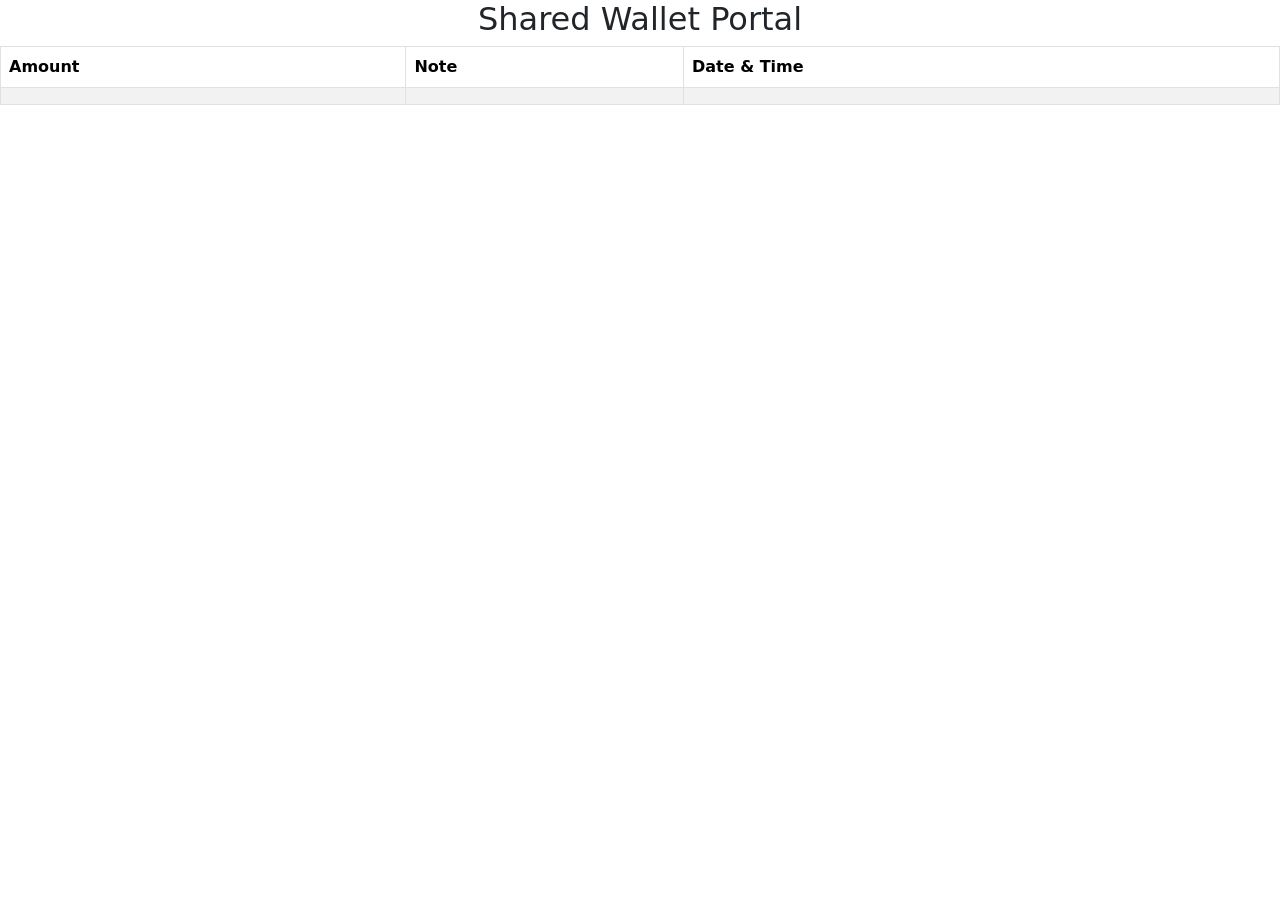
==== src/main/resources/templates/payments.html @ dc6a894b "Remove superfluous files." ====
<!DOCTYPE html>
<html xmlns:th="http://www.thymeleaf.org">
<head>
    <meta charset="utf-8">
    <meta name="viewport" content="width=device-width, initial-scale=1">
    <title>Shared wallet</title>
    <link href="https://cdn.jsdelivr.net/npm/bootstrap@5.3.0-alpha1/dist/css/bootstrap.min.css" rel="stylesheet" integrity="sha384-GLhlTQ8iRABdZLl6O3oVMWSktQOp6b7In1Zl3/Jr59b6EGGoI1aFkw7cmDA6j6gD" crossorigin="anonymous">
</head>
<body>

<h2 class="text-center">Shared Wallet Portal</h2>
<script src="https://cdn.jsdelivr.net/npm/bootstrap@5.3.0-alpha1/dist/js/bootstrap.bundle.min.js" integrity="sha384-w76AqPfDkMBDXo30jS1Sgez6pr3x5MlQ1ZAGC+nuZB+EYdgRZgiwxhTBTkF7CXvN" crossorigin="anonymous"></script>
<table class="table table-bordered table-striped">
    <thead>
    <tr>
        <th>Amount</th>
        <th>Note</th>
        <th>Date & Time</th>
    </tr>
    </thead>
    <tbody>
    <tr th:each="payment: ${payments}">
        <td th:text="${payment.amount}"/>
        <td th:text="${payment.note}"/>
        <td th:text="${payment.dateTime}"/>
    </tr>
    </tbody>
</table>
</body>
</html>
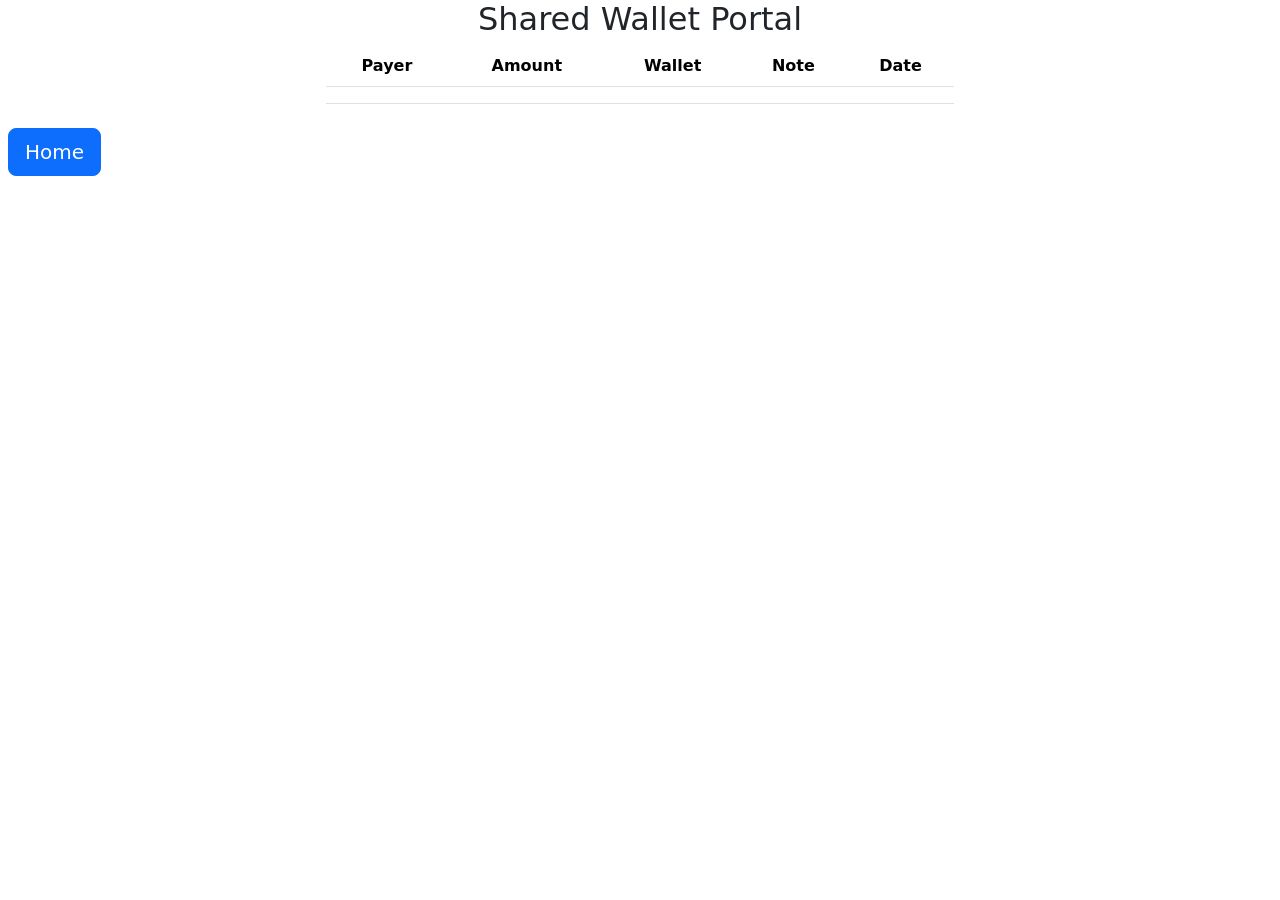
==== commit b0cf462b: "Rename last-payments.html to payments.html." ====
--- a/src/main/resources/templates/payments.html
+++ b/src/main/resources/templates/payments.html
@@ -4,27 +4,44 @@
     <meta charset="utf-8">
     <meta name="viewport" content="width=device-width, initial-scale=1">
     <title>Shared wallet</title>
-    <link href="https://cdn.jsdelivr.net/npm/bootstrap@5.3.0-alpha1/dist/css/bootstrap.min.css" rel="stylesheet" integrity="sha384-GLhlTQ8iRABdZLl6O3oVMWSktQOp6b7In1Zl3/Jr59b6EGGoI1aFkw7cmDA6j6gD" crossorigin="anonymous">
+    <link href="https://cdn.jsdelivr.net/npm/bootstrap@5.3.0-alpha1/dist/css/bootstrap.min.css" rel="stylesheet"
+          integrity="sha384-GLhlTQ8iRABdZLl6O3oVMWSktQOp6b7In1Zl3/Jr59b6EGGoI1aFkw7cmDA6j6gD" crossorigin="anonymous">
 </head>
 <body>
 
 <h2 class="text-center">Shared Wallet Portal</h2>
-<script src="https://cdn.jsdelivr.net/npm/bootstrap@5.3.0-alpha1/dist/js/bootstrap.bundle.min.js" integrity="sha384-w76AqPfDkMBDXo30jS1Sgez6pr3x5MlQ1ZAGC+nuZB+EYdgRZgiwxhTBTkF7CXvN" crossorigin="anonymous"></script>
-<table class="table table-bordered table-striped">
-    <thead>
-    <tr>
-        <th>Amount</th>
-        <th>Note</th>
-        <th>Date & Time</th>
-    </tr>
-    </thead>
-    <tbody>
-    <tr th:each="payment: ${payments}">
-        <td th:text="${payment.amount}"/>
-        <td th:text="${payment.note}"/>
-        <td th:text="${payment.dateTime}"/>
-    </tr>
-    </tbody>
-</table>
+<script src="https://cdn.jsdelivr.net/npm/bootstrap@5.3.0-alpha1/dist/js/bootstrap.bundle.min.js"
+        integrity="sha384-w76AqPfDkMBDXo30jS1Sgez6pr3x5MlQ1ZAGC+nuZB+EYdgRZgiwxhTBTkF7CXvN"
+        crossorigin="anonymous"></script>
+
+<div class="row">
+    <div class="col-md-6 mx-auto">
+        <table class="table">
+            <thead>
+            <tr>
+                <th scope="col" class="text-center">Payer</th>
+                <th scope="col" class="text-center">Amount</th>
+                <th scope="col" class="text-center">Wallet</th>
+                <th scope="col" class="text-center">Note</th>
+                <th scope="col" class="text-center">Date</th>
+            </tr>
+            </thead>
+            <tbody>
+            <tr th:each="payment : ${payments}">
+                <td th:text="${payment.payer}" class="text-center"></td>
+                <td th:text="${payment.amount}" class="text-center"></td>
+                <td th:text="${payment.wallet}" class="text-center"></td>
+                <td th:text="${payment.note}" class="text-center"></td>
+                <td th:text="${payment.dateTime}" class="text-center"></td>
+            </tr>
+            </tbody>
+        </table>
+    </div>
+</div>
+
+<form class="p-2 mx-auto" action="/">
+    <button type="submit" class="btn btn-primary btn-lg">Home</button>
+</form>
+
 </body>
 </html>
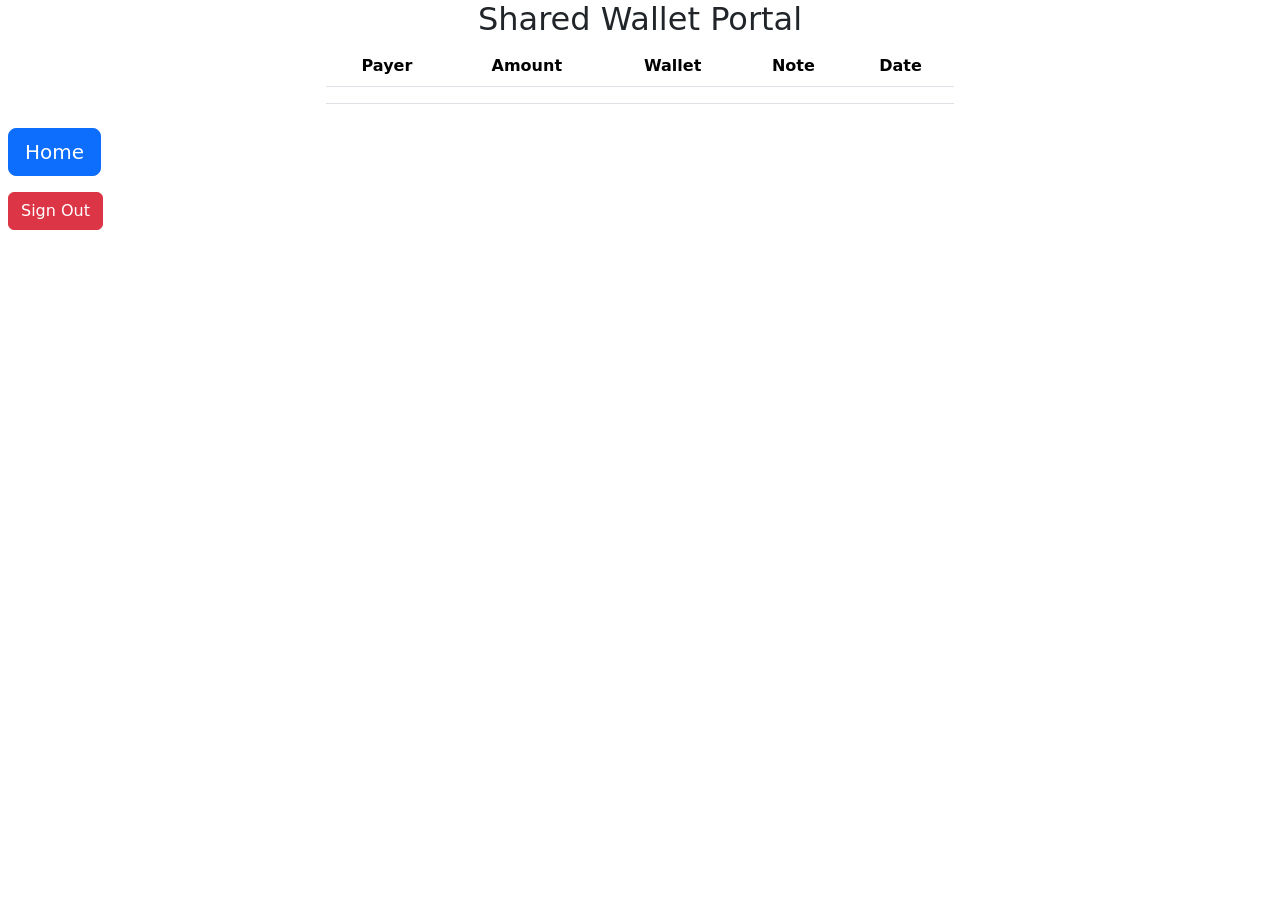
==== commit a45f4646: "Add sign out button." ====
--- a/src/main/resources/templates/payments.html
+++ b/src/main/resources/templates/payments.html
@@ -39,8 +39,11 @@
     </div>
 </div>
 
-<form class="p-2 mx-auto" action="/">
+<form class="p-2 mx-auto" action="home">
     <button type="submit" class="btn btn-primary btn-lg">Home</button>
+</form>
+<form class="p-2 mx-auto" th:action="@{/logout}" method="post">
+    <input type="submit" value="Sign Out" class="btn btn-danger"/>
 </form>
 
 </body>
